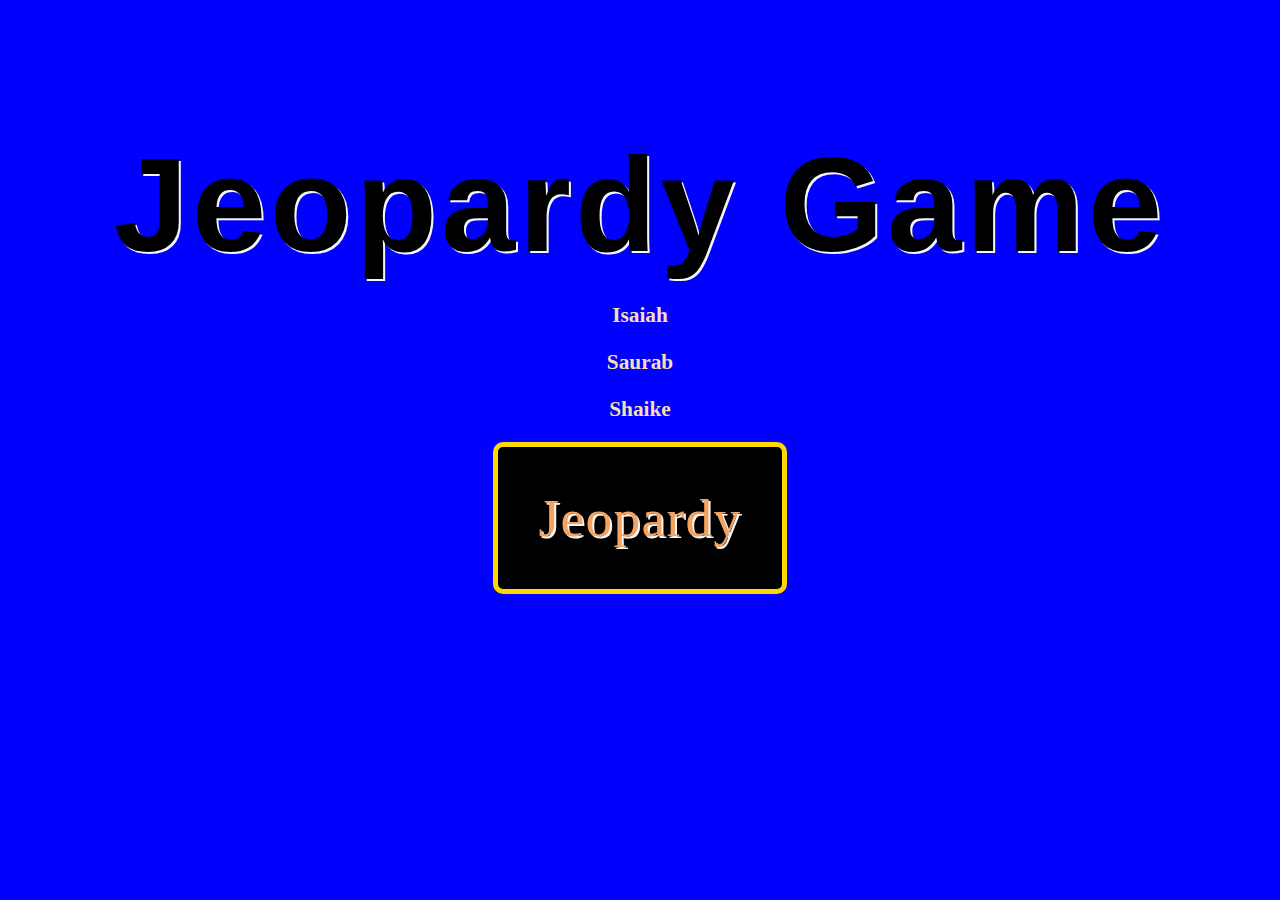
==== index.html @ 87b47454 "Create index.html" ====
<!DOCTYPE html>
<html>
<head>
<title>Jeopardy Game</title>
<style type="text/css">
html,body{
  margin: 0;
  padding: 0;
  border: none;
  background: #0000ff;
}
.container {
  width: 100%;
  margin-top: 10%;
  text-align: center;
 
}
h1 {
  font-family: sans-serif;
  font-size: 100pt;
  color:black;
  text-shadow: 2px 2px whitesmoke;;
  letter-spacing: 3pt;
  margin: 0 0 20px 0;
}

h2 strong {
  font-size: 16pt;
  color: wheat;
}
.play {
  display: inline-block;
  margin: 0 60px;
  padding: 40px;
  text-shadow: 2px 2px whitesmoke;;
  color: sandybrown;
  font-family: Georgia;
  font-size: 40pt;
  border: 5px solid gold;
  border-radius: 10px;
  text-decoration: none;
  background-color: black;
  letter-spacing: 1pt;
}
.play:hover {
  background-color:steelblue;
}
</style>
<body>
  <div class="container">
    <h1>Jeopardy Game</h1>
    <h2> <strong>Isaiah</strong></h2>
    <h2> <strong>Saurab</strong></h2>
    <h2><strong>Shaike</strong></h2>
    <a class="play" href="play.php">Jeopardy</a>
  </div>
</body>
</html>
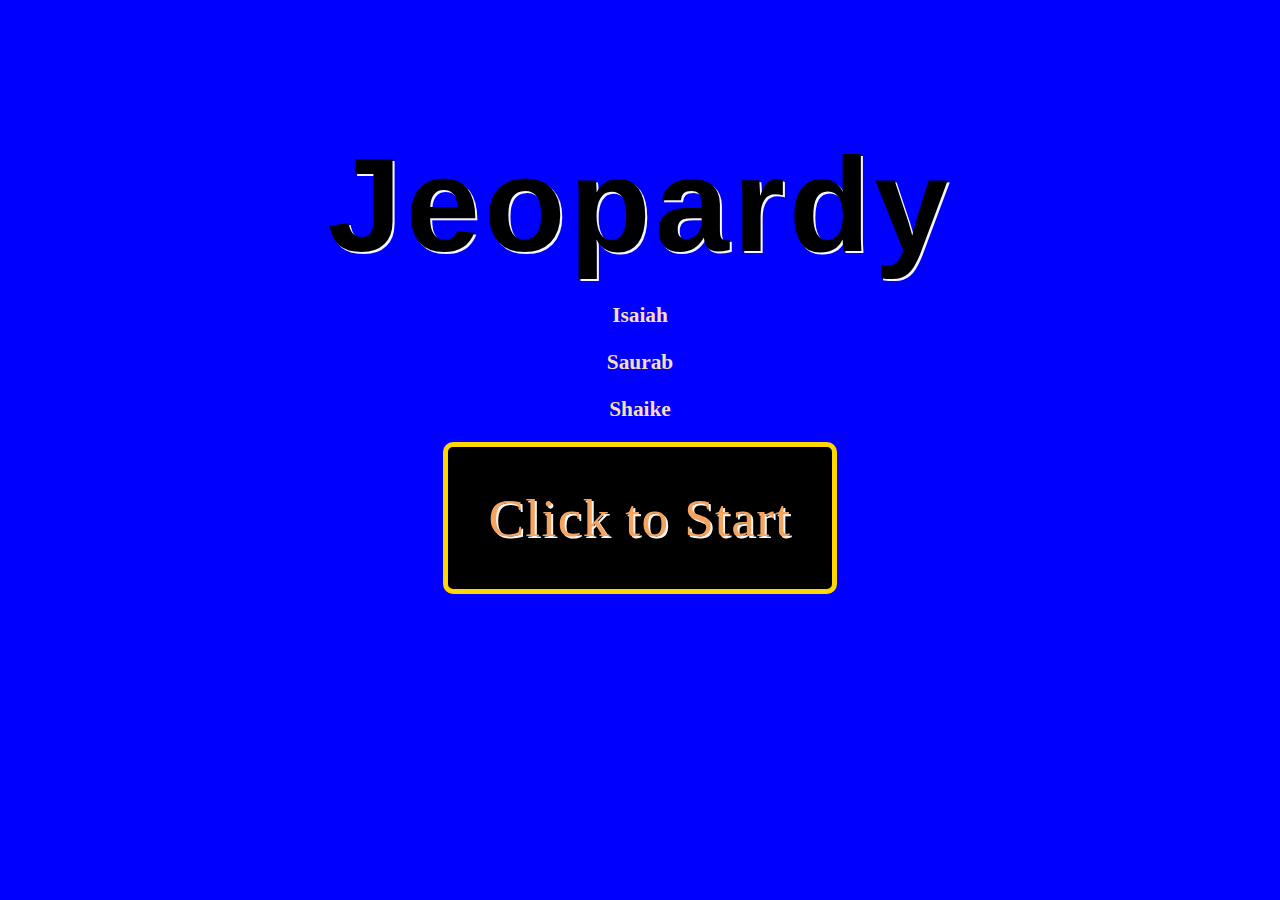
==== commit c1409baf: "Update index.html" ====
--- a/index.html
+++ b/index.html
@@ -1,58 +1,71 @@
 <!DOCTYPE html>
 <html>
+
 <head>
-<title>Jeopardy Game</title>
-<style type="text/css">
-html,body{
-  margin: 0;
-  padding: 0;
-  border: none;
-  background: #0000ff;
-}
-.container {
-  width: 100%;
-  margin-top: 10%;
-  text-align: center;
- 
-}
-h1 {
-  font-family: sans-serif;
-  font-size: 100pt;
-  color:black;
-  text-shadow: 2px 2px whitesmoke;;
-  letter-spacing: 3pt;
-  margin: 0 0 20px 0;
-}
+    <title>Jeopardy Game</title>
+    <style type="text/css">
+        html,
+        body {
+            margin: 0;
+            padding: 0;
+            border: none;
+            background: #0000ff;
+            background-image: url('jle.jpeg');
+            background-repeat: no-repeat;
+            background-attachment: fixed;
+            background-size: cover;
+        }
+        
+        .container {
+            width: 100%;
+            margin-top: 10%;
+            text-align: center;
+        }
+        
+        h1 {
+            font-family: sans-serif;
+            font-size: 100pt;
+            color: black;
+            text-shadow: 2px 2px whitesmoke;
+            ;
+            letter-spacing: 3pt;
+            margin: 0 0 20px 0;
+        }
+        
+        h2 strong {
+            font-size: 16pt;
+            color: wheat;
+        }
+        
+        .play {
+            display: inline-block;
+            margin: 0 60px;
+            padding: 40px;
+            text-shadow: 2px 2px whitesmoke;
+            ;
+            color: sandybrown;
+            font-family: Georgia;
+            font-size: 40pt;
+            border: 5px solid gold;
+            border-radius: 10px;
+            text-decoration: none;
+            background-color: black;
+            letter-spacing: 1pt;
+        }
+        
+        .play:hover {
+            background-color: steelblue;
+        }
+    </style>
 
-h2 strong {
-  font-size: 16pt;
-  color: wheat;
-}
-.play {
-  display: inline-block;
-  margin: 0 60px;
-  padding: 40px;
-  text-shadow: 2px 2px whitesmoke;;
-  color: sandybrown;
-  font-family: Georgia;
-  font-size: 40pt;
-  border: 5px solid gold;
-  border-radius: 10px;
-  text-decoration: none;
-  background-color: black;
-  letter-spacing: 1pt;
-}
-.play:hover {
-  background-color:steelblue;
-}
-</style>
-<body>
-  <div class="container">
-    <h1>Jeopardy Game</h1>
-    <h2> <strong>Isaiah</strong></h2>
-    <h2> <strong>Saurab</strong></h2>
-    <h2><strong>Shaike</strong></h2>
-    <a class="play" href="play.php">Jeopardy</a>
-  </div>
-</body>
+    <body>
+        <div class="container">
+            <h1>Jeopardy</h1>
+            <h2> <strong>Isaiah</strong></h2>
+            <h2> <strong>Saurab</strong></h2>
+            <h2><strong>Shaike</strong></h2>
+            <a class="play" href="play.php">Click to Start</a>
+        </div>
+    </body>
+
 </html>
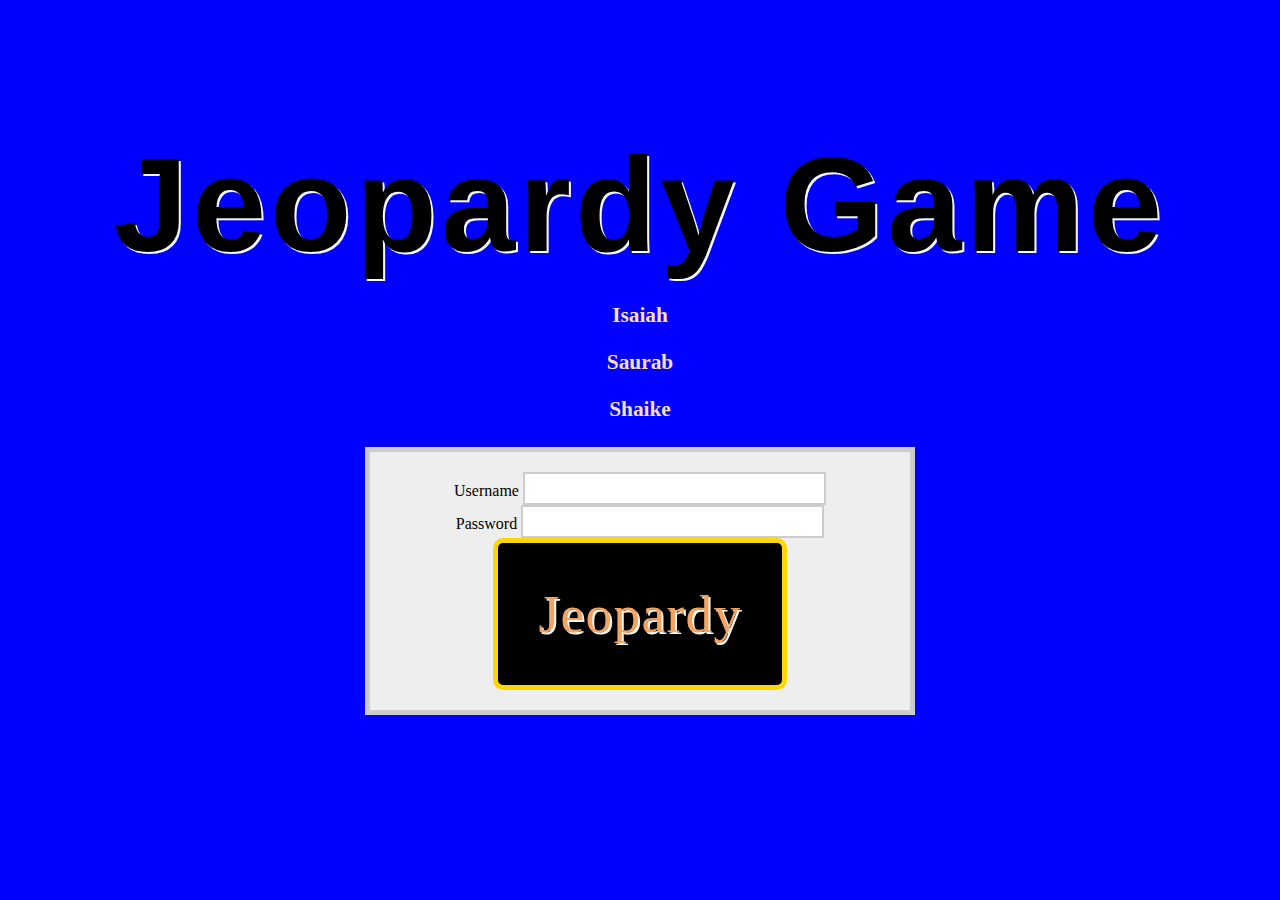
==== commit cab372b0: "Update index.html" ====
--- a/index.html
+++ b/index.html
@@ -2,70 +2,93 @@
 <html>
 
 <head>
-    <title>Jeopardy Game</title>
-    <style type="text/css">
-        html,
-        body {
-            margin: 0;
-            padding: 0;
-            border: none;
-            background: #0000ff;
-            background-image: url('jle.jpeg');
-            background-repeat: no-repeat;
-            background-attachment: fixed;
-            background-size: cover;
-        }
-        
-        .container {
-            width: 100%;
-            margin-top: 10%;
-            text-align: center;
-        }
-        
-        h1 {
-            font-family: sans-serif;
-            font-size: 100pt;
-            color: black;
-            text-shadow: 2px 2px whitesmoke;
-            ;
-            letter-spacing: 3pt;
-            margin: 0 0 20px 0;
-        }
-        
-        h2 strong {
-            font-size: 16pt;
-            color: wheat;
-        }
-        
-        .play {
-            display: inline-block;
-            margin: 0 60px;
-            padding: 40px;
-            text-shadow: 2px 2px whitesmoke;
-            ;
-            color: sandybrown;
-            font-family: Georgia;
-            font-size: 40pt;
-            border: 5px solid gold;
-            border-radius: 10px;
-            text-decoration: none;
-            background-color: black;
-            letter-spacing: 1pt;
-        }
-        
-        .play:hover {
-            background-color: steelblue;
-        }
-    </style>
+  <title>Jeopardy Game</title>
+  <style type="text/css">
+    html,
+    body {
+      margin: 0;
+      padding: 0;
+      border: none;
+      background: #0000ff;
+    }
 
-    <body>
-        <div class="container">
-            <h1>Jeopardy</h1>
-            <h2> <strong>Isaiah</strong></h2>
-            <h2> <strong>Saurab</strong></h2>
-            <h2><strong>Shaike</strong></h2>
-            <a class="play" href="play.php">Click to Start</a>
-        </div>
-    </body>
+    .container {
+      width: 100%;
+      margin-top: 10%;
+      text-align: center;
+
+    }
+
+    h1 {
+      font-family: sans-serif;
+      font-size: 100pt;
+      color: black;
+      text-shadow: 2px 2px whitesmoke;
+      ;
+      letter-spacing: 3pt;
+      margin: 0 0 20px 0;
+    }
+
+    h2 strong {
+      font-size: 16pt;
+      color: wheat;
+    }
+
+    .play {
+      display: inline-block;
+      margin: 0 60px;
+      padding: 40px;
+      text-shadow: 2px 2px whitesmoke;
+      ;
+      color: sandybrown;
+      font-family: Georgia;
+      font-size: 40pt;
+      border: 5px solid gold;
+      border-radius: 10px;
+      text-decoration: none;
+      background-color: black;
+      letter-spacing: 1pt;
+    }
+
+    .play:hover {
+      background-color: steelblue;
+    }
+
+    form {
+      margin: 25px auto;
+      padding: 20px;
+      border: 5px solid #ccc;
+      width: 500px;
+      background: #eee;
+    }
+
+    input {
+      border: 2px solid #ccc;
+      font-size: 1.5rem;
+      font-weight: 100;
+      font-family: 'Lato';
+    }
+  </style>
+
+<body>
+  <div class="container">
+    <h1>Jeopardy Game</h1>
+    <h2> <strong>Isaiah</strong></h2>
+    <h2> <strong>Saurab</strong></h2>
+    <h2><strong>Shaike</strong></h2>
+    <form method="post" action="play.php" name="signin-form">
+      <div class="form-element">
+        <label>Username</label>
+        <input type="text" name="username" pattern="[a-zA-Z0-9]+" required />
+      </div>
+      <div class="form-element">
+        <label>Password</label>
+        <input type="password" name="password" required />
+      </div>
+      <!-- <a class="play" href="play.php">Jeopardy</a> -->
+      <button class="play" type="submit" name="login" value="login">Jeopardy</button>
+    </form>
+  </div>
+</body>
 
 </html>
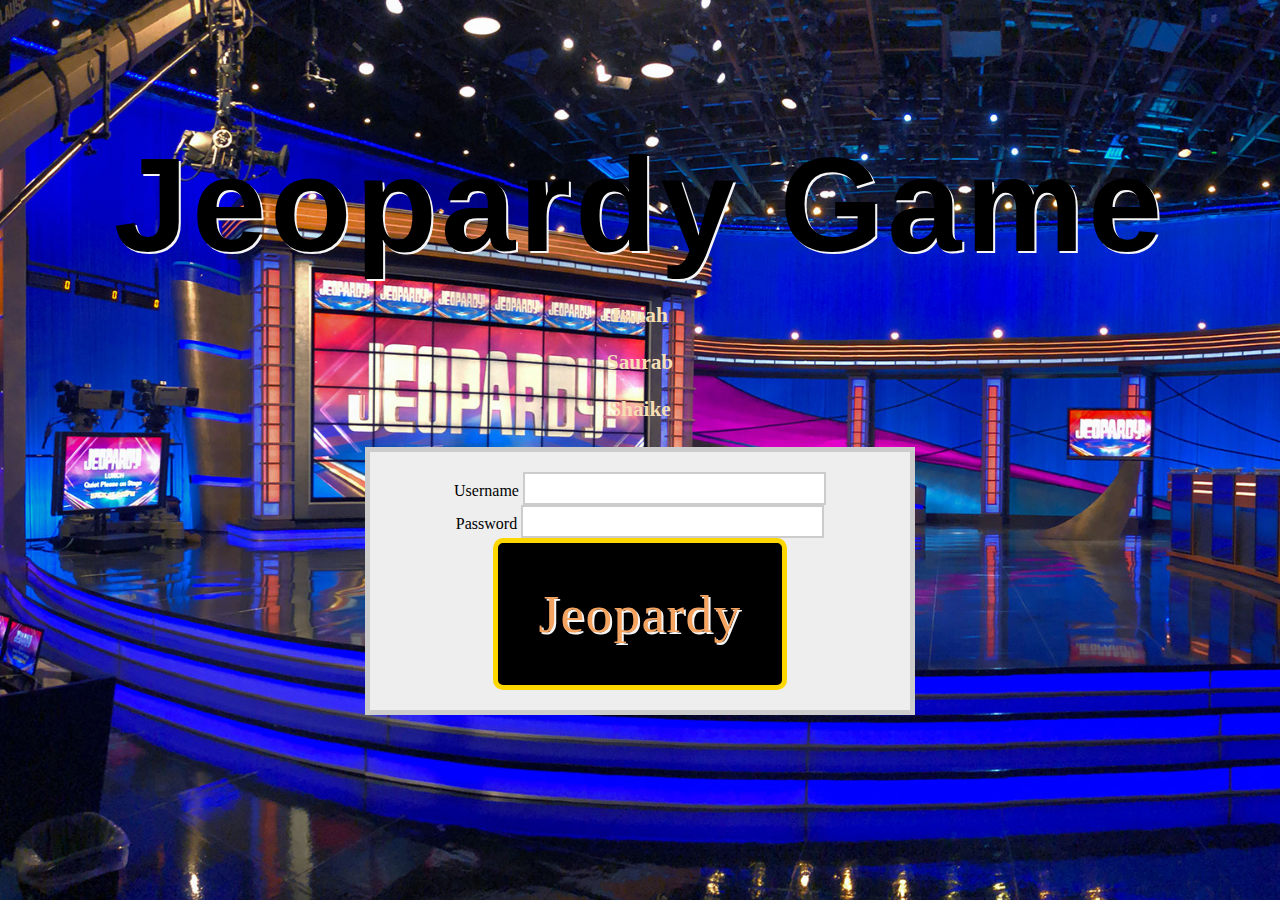
==== commit e7860872: "Update index.html" ====
--- a/index.html
+++ b/index.html
@@ -6,10 +6,14 @@
   <style type="text/css">
     html,
     body {
-      margin: 0;
-      padding: 0;
-      border: none;
-      background: #0000ff;
+        margin: 0;
+            padding: 0;
+            border: none;
+            background: #0000ff;
+            background-image: url('jle.jpeg');
+            background-repeat: no-repeat;
+            background-attachment: fixed;
+            background-size: cover;
     }
 
     .container {
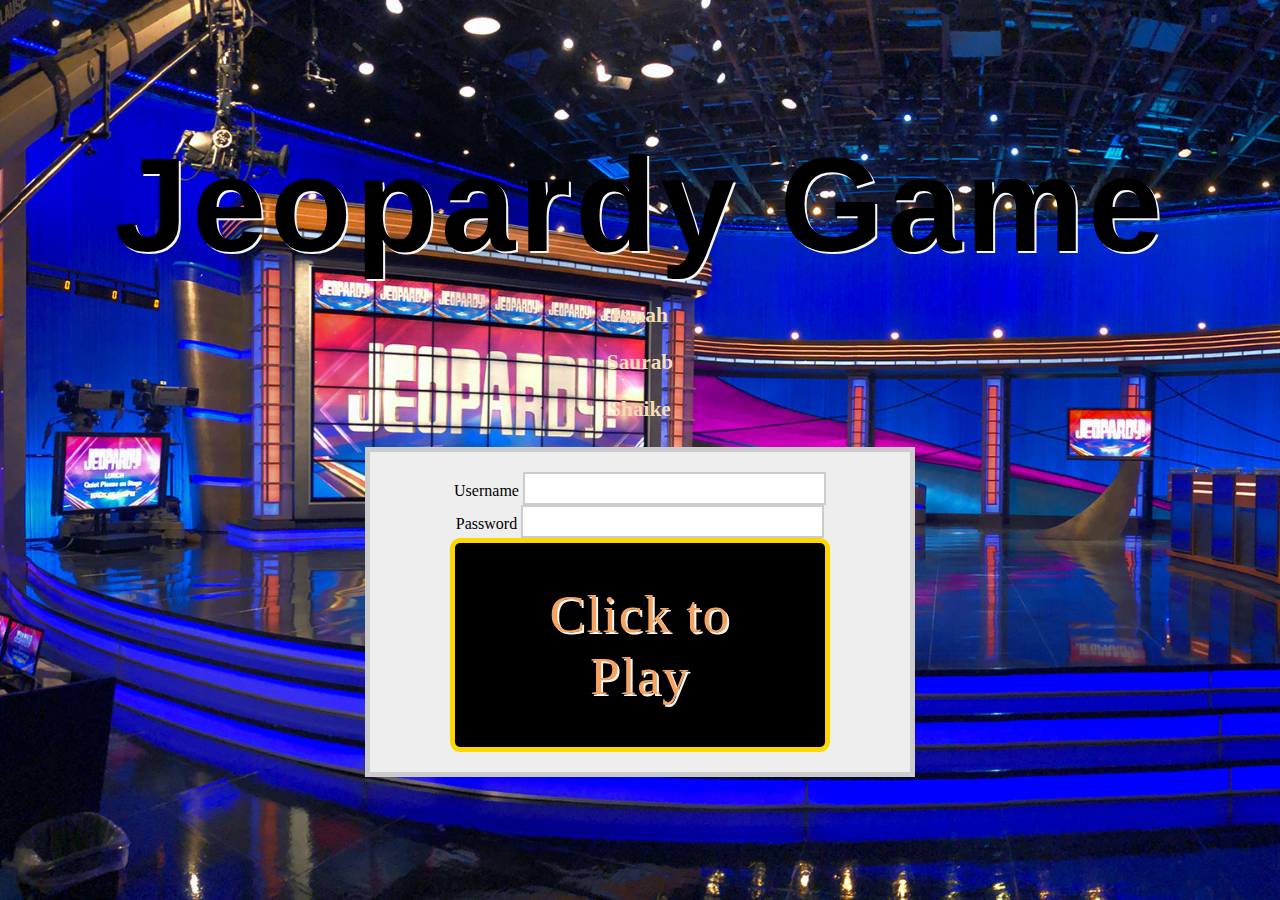
==== commit 36f37579: "Update index.html" ====
--- a/index.html
+++ b/index.html
@@ -2,11 +2,11 @@
 <html>
 
 <head>
-  <title>Jeopardy Game</title>
-  <style type="text/css">
-    html,
-    body {
-        margin: 0;
+    <title>Jeopardy Game</title>
+    <style type="text/css">
+        html,
+        body {
+            margin: 0;
             padding: 0;
             border: none;
             background: #0000ff;
@@ -14,85 +14,84 @@
             background-repeat: no-repeat;
             background-attachment: fixed;
             background-size: cover;
-    }
+        }
+        
+        .container {
+            width: 100%;
+            margin-top: 10%;
+            text-align: center;
+        }
+        
+        h1 {
+            font-family: sans-serif;
+            font-size: 100pt;
+            color: black;
+            text-shadow: 2px 2px whitesmoke;
+            ;
+            letter-spacing: 3pt;
+            margin: 0 0 20px 0;
+        }
+        
+        h2 strong {
+            font-size: 16pt;
+            color: wheat;
+        }
+        
+        .play {
+            display: inline-block;
+            margin: 0 60px;
+            padding: 40px;
+            text-shadow: 2px 2px whitesmoke;
+            ;
+            color: sandybrown;
+            font-family: Georgia;
+            font-size: 40pt;
+            border: 5px solid gold;
+            border-radius: 10px;
+            text-decoration: none;
+            background-color: black;
+            letter-spacing: 1pt;
+        }
+        
+        .play:hover {
+            background-color: steelblue;
+        }
+        
+        form {
+            margin: 25px auto;
+            padding: 20px;
+            border: 5px solid #ccc;
+            width: 500px;
+            background: #eee;
+        }
+        
+        input {
+            border: 2px solid #ccc;
+            font-size: 1.5rem;
+            font-weight: 100;
+            font-family: 'Lato';
+        }
+    </style>
 
-    .container {
-      width: 100%;
-      margin-top: 10%;
-      text-align: center;
-
-    }
-
-    h1 {
-      font-family: sans-serif;
-      font-size: 100pt;
-      color: black;
-      text-shadow: 2px 2px whitesmoke;
-      ;
-      letter-spacing: 3pt;
-      margin: 0 0 20px 0;
-    }
-
-    h2 strong {
-      font-size: 16pt;
-      color: wheat;
-    }
-
-    .play {
-      display: inline-block;
-      margin: 0 60px;
-      padding: 40px;
-      text-shadow: 2px 2px whitesmoke;
-      ;
-      color: sandybrown;
-      font-family: Georgia;
-      font-size: 40pt;
-      border: 5px solid gold;
-      border-radius: 10px;
-      text-decoration: none;
-      background-color: black;
-      letter-spacing: 1pt;
-    }
-
-    .play:hover {
-      background-color: steelblue;
-    }
-
-    form {
-      margin: 25px auto;
-      padding: 20px;
-      border: 5px solid #ccc;
-      width: 500px;
-      background: #eee;
-    }
-
-    input {
-      border: 2px solid #ccc;
-      font-size: 1.5rem;
-      font-weight: 100;
-      font-family: 'Lato';
-    }
-  </style>
-
-<body>
-  <div class="container">
-    <h1>Jeopardy Game</h1>
-    <h2> <strong>Isaiah</strong></h2>
-    <h2> <strong>Saurab</strong></h2>
-    <h2><strong>Shaike</strong></h2>
-    <form method="post" action="play.php" name="signin-form">
-      <div class="form-element">
-        <label>Username</label>
-        <input type="text" name="username" pattern="[a-zA-Z0-9]+" required />
-      </div>
-      <div class="form-element">
-        <label>Password</label>
-        <input type="password" name="password" required />
-      </div>
-      <!-- <a class="play" href="play.php">Jeopardy</a> -->
-      <button class="play" type="submit" name="login" value="login">Jeopardy</button>
-    </form>
-  </div>
-</body>
+    <body>
+        <div class="container">
+            <h1>Jeopardy Game</h1>
+            <h2> <strong>Isaiah</strong></h2>
+            <h2> <strong>Saurab</strong></h2>
+            <h2><strong>Shaike</strong></h2>
+            <form method="post" action="play.php" name="signin-form">
+                <div class="form-element">
+                    <label>Username</label>
+                    <input type="text" name="username" pattern="[a-zA-Z0-9]+" required />
+                </div>
+                <div class="form-element">
+                    <label>Password</label>
+                    <input type="password" name="password" required />
+                </div>
+                <!-- <a class="play" href="play.php">Jeopardy</a> -->
+                <button class="play" type="submit" name="login" value="login">Click to Play</button>
+            </form>
+        </div>
+    </body>
 
 </html>
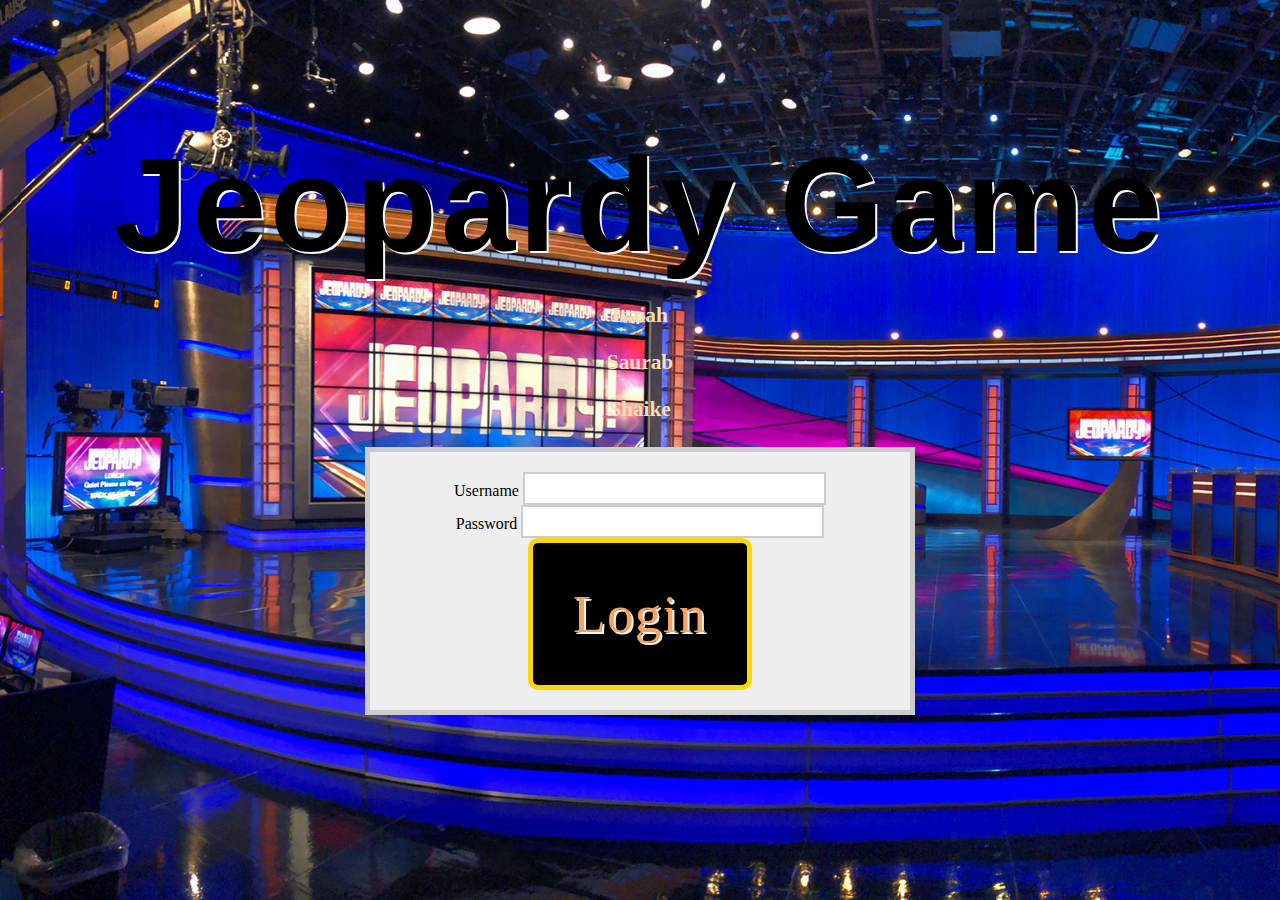
==== commit 80c365c4: "Update index.html" ====
--- a/index.html
+++ b/index.html
@@ -89,7 +89,7 @@
                     <input type="password" name="password" required />
                 </div>
                 <!-- <a class="play" href="play.php">Jeopardy</a> -->
-                <button class="play" type="submit" name="login" value="login">Click to Play</button>
+                <button class="play" type="submit" name="login" value="login">Login</button>
             </form>
         </div>
     </body>
